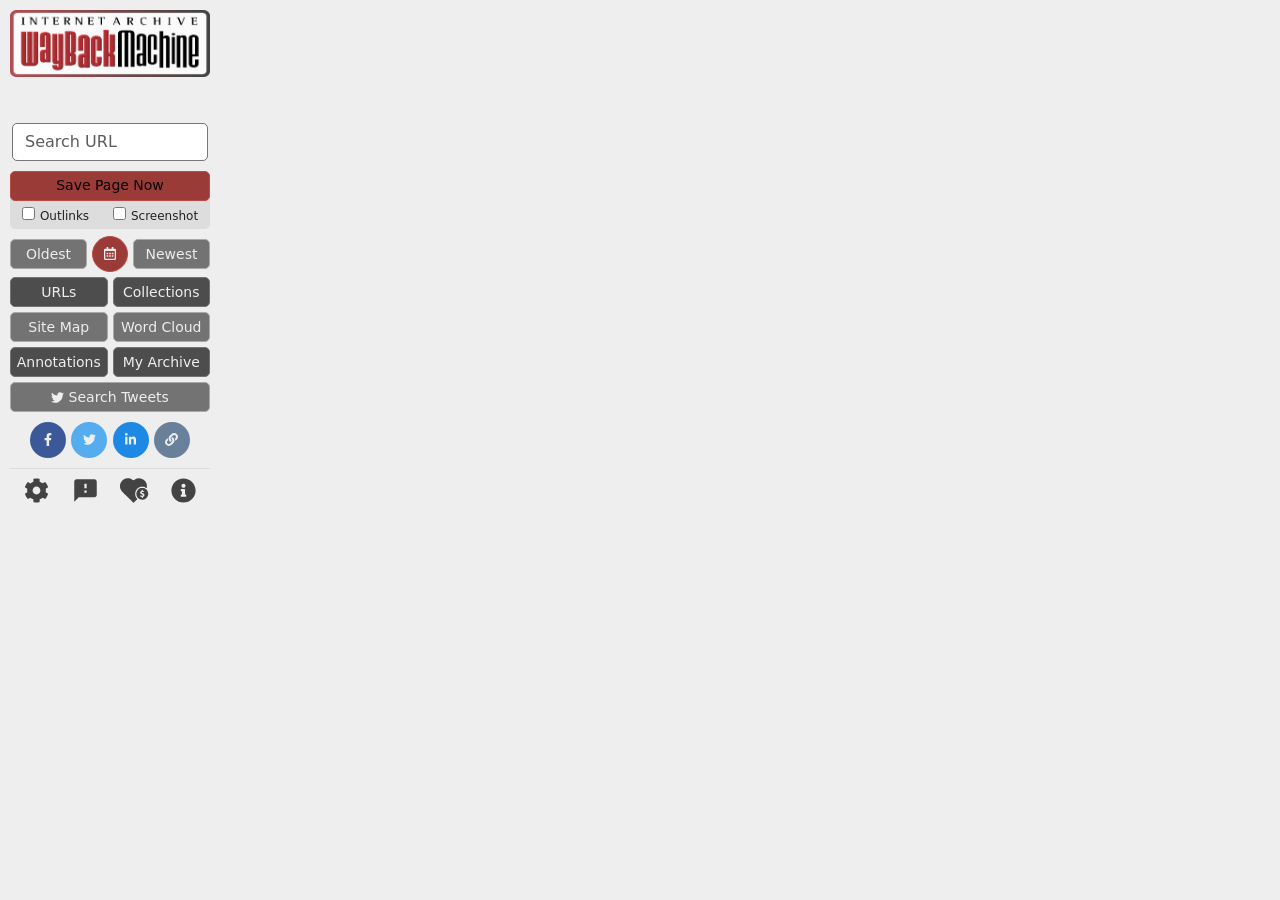
==== index.html @ 852d2fbc "Initial commit for FF extention" ====
<!doctype html>
<html>

<head>
  <meta content="text/html;charset=utf-8" http-equiv="Content-Type">
  <meta content="utf-8" http-equiv="encoding">
  <meta name="viewport" content="width=device-width, initial-scale=1.0">
  <title>Wayback Machine</title>
  <link rel="stylesheet" type="text/css" href="css/bootstrap.css">
  <link rel="stylesheet" type="text/css" href="css/common.css">
  <link rel="stylesheet" type="text/css" href="css/index.css">
  <link rel="stylesheet" type="text/css" href="css/settings.css">
</head>

<body>

  <!-- Main Popup Page -->
  <div class="unselectable page" id="popup-page">

    <a tabindex="-1" href="#"><img class="resize-fit-center logo-wayback-machine" src="images/wayback-bordered.png"
        alt="Wayback Machine"></a>
    <div class="text-center">

      <!-- Status Messages -->

      <div id="url-not-supported-msg"></div>
      <div id="wayback-count-msg">&nbsp;</div>
      <div id="spn-system-status-msg"></div>
      <div id="using-search-msg"></div>
      <div id="last-saved-msg">&nbsp;</div>

      <!-- Search -->

      <form id="search-container">
        <div class="bootstrap-typeahead clearfix open">
          <div class="bootstrap-typeahead-input" tabindex="-1">
            <input id="search-input" type="text" placeholder="Search URL" value="" autocomplete="off"
              class="form-control has-aux bootstrap-typeahead-input-main has-selection">
          </div>
          <div id="suggestion-box" class="dropdown-menu bootstrap-typeahead-menu dropdown-menu-left">
          </div>
        </div>
        <input type="submit" tabindex="-1" class="search-submit">
      </form>

      <!-- Wayback Machine -->

      <div id="view-archived-container">
        <div id="view-archived-msg">&nbsp;</div>
        <div class="btn-block">
          <button type="button" class="btn btn-sm btn-wide btn-red" id="view-archived-btn" title="">
            <img src="images/toolbar/toolbar-icon-Vc16.png" alt="V" class="toolbar-icon">
            View Archived Version
          </button>
        </div>
      </div>

      <div id="spn-container">
        <div class="spn-flip flip">
          <div id="spn-btn">
            <div class="flip-front">
              <div class="btn btn-sm btn-wide btn-red progress-container">
                <div class="progress" id="save-progress-bar">
                  <div class="progress-bar progress-bar-striped active" role="progressbar">
                  </div>
                </div>
                <button id="spn-front-label">Save Page Now</button>
              </div>
            </div>
            <div class="flip-back">
              <button tabindex="-1" type="button" class="btn btn-sm btn-wide btn-red" id="spn-back-label"></button>
            </div>
          </div>
        </div>
        <div class="chk-frame">
          <label tabindex="-1" class="chk-options auth-click1" for="chk-outlinks" id="chk-outlinks-label"
            title="Archive all Outlinked URLs">
            <span class="auth-icon"><input type="checkbox" class="saved-setting clear-on-logout" id="chk-outlinks"></span><span class="auth-dim" id="chk-outlinks-text">Outlinks</span>
          </label>
          <label tabindex="-1" class="chk-options auth-click1" for="chk-screenshot" id="chk-screenshot-label"
            title="Archive a Screenshot (image)">
            <span class="auth-icon"><input type="checkbox" class="saved-setting clear-on-logout" id="chk-screenshot"></span><span class="auth-dim" id="chk-screenshot-text">Screenshot</span>
          </label>
        </div>
      </div>

      <div class="btn-flex-block">
        <button type="button" class="btn btn-sm btn-equal btn-light-gray not-sup-dim blocked-dim" id="oldest-btn"
          title="Display the earliest archive of a URL">Oldest</button>
        <button tabindex="0" class="btn-social btn-sm btn-red not-sup-dim blocked-dim" id="overview-btn" title="Display a Calendar of archives">
          <img src="images/fa/calendar-alt-regular.svg" alt="Overview">
        </button>
        <button type="button" class="btn btn-sm btn-equal btn-light-gray not-sup-dim blocked-dim" id="newest-btn"
          title="Display the most recent archive of a URL">Newest</button>
      </div>

      <div class="btn-flex-block">
        <button type="button" class="btn btn-sm btn-equal btn-dark-gray not-sup-dim blocked-dim" id="urls-btn"
          title="Show list of URLs captured under the current website">URLs</button>
        <button type="button" class="btn btn-sm btn-equal btn-dark-gray not-sup-dim blocked-dim" id="collections-btn"
          title="Show archived URL by Collection">Collections</button>
        <!-- <button type="button" class="btn btn-sm btn-equal btn-dark-gray" id="bulk-save-btn">Bulk Save</button> -->
      </div>

      <div class="btn-flex-block">
        <button type="button" class="btn btn-sm btn-equal btn-light-gray not-sup-dim blocked-dim" id="site-map-btn"
          title="Display a Site Map for a site, based on archived URLs in the Wayback Machine">Site Map</button>
        <button type="button" class="btn btn-sm btn-equal btn-light-gray not-sup-dim blocked-dim" id="tag-cloud-btn"
          title="Display a Word Cloud based on a site">Word Cloud</button>
      </div>

      <!-- Contexts -->

      <!-- <div class="btn-flex-block">
        <button type="button" class="btn btn-sm btn-equal btn-light-gray" id="tweets-btn"><img src="images/fa/twitter-brands.svg" alt="Twitter" class="tweets-svg"> Tweets</button>
      </div> -->

      <div class="btn-flex-block">
        <button type="button" class="btn btn-sm btn-equal btn-dark-gray not-sup-dim" id="annotations-btn"
          title="Review Hypothesis sourced annotations about a site">Annotations</button>
        <button type="button" class="btn btn-sm btn-equal btn-dark-gray auth-click1" id="my-archive-btn"
          title="Go to my public Web Archive page">My Archive</button>
      </div>

      <div class="btn-flex-block">
        <button type="button" class="btn btn-sm btn-wide btn-light-gray not-sup-dim" id="tweets-btn"
          title="Display Tweets about a URL"><img src="images/fa/twitter-brands.svg" alt="Twitter" class="tweets-svg">
          Search Tweets</button>
      </div>

      <!-- Context Notice -->

      <div id="fact-check-container">
        <div class="btn-block">
          <button type="button" class="btn btn-sm btn-wide btn-yellow" id="fact-check-btn"
            title="Check contextual information">
            <img src="images/toolbar/toolbar-icon-Fc16.png" alt="F" class="toolbar-icon">
            Show Context
          </button>
        </div>
      </div>

      <!-- Related Archived Resources -->

      <div id="readbook-container">
        <div class="btn-block">
          <button type="button" class="btn btn-sm btn-wide btn-blue" id="readbook-btn"
            title="Read or borrow the book">
            <img src="images/toolbar/toolbar-icon-Rc16.png" alt="R" class="toolbar-icon">
            Read Book
          </button>
        </div>
      </div>
      <div id="tvnews-container">
        <div class="btn-block">
          <button type="button" class="btn btn-sm btn-wide btn-blue" id="tvnews-btn"
            title="See related news clips">
            <img src="images/toolbar/toolbar-icon-Rc16.png" alt="R" class="toolbar-icon">
            TV News Clips
          </button>
        </div>
      </div>
      <div id="wiki-container">
        <div class="btn-flex-block">
          <button type="button" class="btn btn-sm btn-equal btn-blue" id="wikibooks-btn" title="Read Cited Books">
            <img src="images/toolbar/toolbar-icon-Rc16.png" alt="R" class="toolbar-icon">
            Books
          </button>
          <button type="button" class="btn btn-sm btn-equal btn-blue" id="wikipapers-btn" title="Read Cited Papers">
            <img src="images/toolbar/toolbar-icon-Rc16.png" alt="R" class="toolbar-icon">
            Papers
          </button>
        </div>
      </div>

      <!-- Share -->

      <div class="link-copied-block">
        <div id="link-copied-msg"></div>
      </div>
      <div class="share-block">
        <button tabindex="0" id="facebook-share-btn" class="btn-social btn-sm btn-facebook not-sup-dim blocked-dim"
          title="Share an archive with Facebook">
          <img src="images/fa/facebook-f-brands.svg" alt="Facebook">
        </button>
        <button tabindex="0" id="twitter-share-btn" class="btn-social btn-sm btn-twitter not-sup-dim blocked-dim"
          title="Share an archive with Twitter">
          <img src="images/fa/twitter-brands.svg" alt="Twitter">
        </button>
        <button tabindex="0" id="linkedin-share-btn" class="btn-social btn-sm btn-linkedin not-sup-dim blocked-dim"
          title="Share an archive with LinkedIn">
          <img src="images/fa/linkedin-in-brands.svg" alt="LinkedIn">
        </button>
        <button tabindex="0" id="copy-link-btn" class="btn-social btn-sm btn-copy not-sup-dim blocked-dim"
          title="Copy an Archive URL to the Clipboard">
          <img src="images/fa/link-solid.svg" alt="Copy Link">
        </button>
      </div>

      <!-- Tab bar -->

      <hr>
      <div class="tab-bar">
        <button tabindex="0" class="tab-item" id="settings-tab-btn">
          <img src="images/fa/cog-solid.svg" class="tab-icon settings-icon-svg" title="Settings" alt="Settings">
        </button>
        <button tabindex="0" class="tab-item" id="feedback-tab-btn">
          <img src="images/tabbar/feedback-icon.svg" class="tab-icon feedback-icon-svg" title="Write a Review"
            alt="Feedback">
        </button>
        <button tabindex="0" class="tab-item" id="donate-tab-btn">
          <img src="images/tabbar/donate-icon.svg" class="tab-icon donate-icon-svg"
            title="Donate to the Internet Archive" alt="Donate">
        </button>
        <button tabindex="0" class="tab-item" id="about-tab-btn">
          <img src="images/fa/info-circle-solid.svg" class="tab-icon about-icon-svg"
            title="About this Extension" alt="About">
        </button>
        <button tabindex="0" class="tab-item" id="login-tab-btn">
          <img src="images/fa/sign-in-alt-solid.svg" class="tab-icon login-icon-svg" title="Log In to Archive.org"
            alt="Log in">
        </button>
        <button tabindex="0" class="tab-item" id="logout-tab-btn">
          <img src="images/fa/sign-out-alt-solid.svg" class="tab-icon logout-icon-svg" title="Log Out of Archive.org"
            alt="Log out">
        </button>
      </div>

    </div>
  </div>

  <!-- Settings Page -->

  <div class="unselectable page" id="setting-page">

    <div class="segmented-container">
      <ul class="nav setting-nav">
        <li><button class="btn btn-sm btn-wide btn-unselected" id="panel1-btn">General</button></li>
        <li><button class="btn btn-sm btn-wide btn-unselected" id="panel2-btn">Context</button></li>
      </ul>
    </div>

    <div id="first-panel" style="margin-bottom: 10px">
      <label class="setting-switch" for="auto-archive-setting">
        <input type="checkbox" class="saved-setting private-setting" id="auto-archive-setting">
        <div class="setting-text-box">
          <span class="toggle">Auto Save Page</span>
          <div style="margin-top: 0.5em">
            <span>if not archived:</span><br>
            <select id="auto-archive-age" class="btn-mini">
              <option value="99999" selected>previously</option>
              <option value="365">within past year</option>
              <option value="90">within 90 days</option>
              <option value="30">within 30 days</option>
              <option value="7">within 7 days</option>
              <option value="1">within 24 hours</option>
            </select>
          </div>
          <div>
            <button class="btn btn-mini" id="exclude-urls-btn">Exclude URLs...</button>
          </div>
        </div>
      </label>
      <label class="setting-switch" for="auto-bookmark-setting" id="auto-bookmark-label">
        <input type="checkbox" class="saved-setting" id="auto-bookmark-setting">
        <div class="setting-text-box">
          <span class="toggle">Auto Save Bookmarks</span>
        </div>
      </label>
      <label class="setting-switch auth-click2" for="email-results-setting">
        <span class="auth-icon"><input type="checkbox" class="saved-setting clear-on-logout" id="email-results-setting"></span>
        <div class="setting-text-box">
          <span class="toggle auth-dim">Email Results</span>
        </div>
      </label>
      <label class="setting-switch auth-click2" for="my-archive-setting">
        <span class="auth-icon"><input type="checkbox" class="saved-setting clear-on-logout" id="my-archive-setting"></span>
        <div class="setting-text-box">
          <span class="toggle auth-dim">Save To My Web Archive</span>
        </div>
      </label>
      <label class="setting-switch" for="resource-list-setting">
        <input type="checkbox" class="saved-setting" id="resource-list-setting">
        <div class="setting-text-box">
          <span class="toggle">Show Resources During Save</span>
        </div>
      </label>
      <label class="setting-switch" for="notify-setting" id="notify-label">
        <input type="checkbox" class="saved-setting" id="notify-setting">
        <div class="setting-text-box">
          <span class="toggle">Disable Notifications</span>
        </div>
      </label>
      <div class="setting-switch" id="view-setting">
        <div id="view-setting-text">Show Features In</div>
        <input class="saved-setting" type="radio" name="view-setting-input" id="view-setting-tab" value="tab">
        <label class="toggle" for="view-setting-tab">New Tab</label>&nbsp;
        <input class="saved-setting" type="radio" name="view-setting-input" id="view-setting-replace" value="replace">
        <label class="toggle" for="view-setting-replace">Same Tab</label><br>
        <input class="saved-setting" type="radio" name="view-setting-input" id="view-setting-window" value="window">
        <label class="toggle" for="view-setting-window">New Window</label><br>
      </div>
    </div>

    <div id="second-panel">
      <label class="setting-switch" for="private-mode-setting">
        <input type="checkbox" class="saved-setting" id="private-mode-setting">
        <div class="setting-text-box">
          <span class="toggle">Private Mode</span>
        </div>
      </label>

      <label class="setting-switch" for="wm-count-setting">
        <input type="checkbox" class="saved-setting private-setting" id="wm-count-setting">
        <div class="setting-text-box">
          <span class="toggle">Wayback Machine Count</span>
        </div>
      </label>

      <label class="setting-switch" for="not-found-setting">
        <input type="checkbox" class="saved-setting private-setting" id="not-found-setting">
        <div class="setting-text-box">
          <span class="toggle">404 Not Found, etc...</span>
          <img src="images/toolbar/toolbar-icon-Vc16.png" alt="V" class="toolbar-icon">
          <div class="embed-popup-group">
            <input type="checkbox" class="saved-setting" id="embed-popup-setting">
            <label for="embed-popup-setting" id="embed-popup-label">pop-up in page</label>
          </div>
        </div>
      </label>

      <label class="setting-switch" for="fact-check-setting">
        <input type="checkbox" class="saved-setting private-setting" id="fact-check-setting">
        <div class="setting-text-box">
          <span class="toggle">Alert if Context is Available</span>
          <img src="images/toolbar/toolbar-icon-Fc16.png" alt="F" class="toolbar-icon">
        </div>
      </label>

      <label class="setting-switch" for="wiki-setting">
        <input type="checkbox" class="saved-setting private-setting" id="wiki-setting">
        <div class="setting-text-box">
          <span class="toggle">Wikipedia Resources</span>
          <img src="images/toolbar/toolbar-icon-Rc16.png" alt="R" class="toolbar-icon">
        </div>
      </label>
      <label class="setting-switch" for="amazon-setting">
        <input type="checkbox" class="saved-setting private-setting" id="amazon-setting">
        <div class="setting-text-box">
          <span class="toggle">Amazon Books</span>
          <img src="images/toolbar/toolbar-icon-Rc16.png" alt="R" class="toolbar-icon">
        </div>
      </label>
      <label class="setting-switch" for="tvnews-setting">
        <input type="checkbox" class="saved-setting private-setting" id="tvnews-setting">
        <div class="setting-text-box">
          <span class="toggle">TV News Clips</span>
          <img src="images/toolbar/toolbar-icon-Rc16.png" alt="R" class="toolbar-icon">
        </div>
      </label>

    </div>

    <div class="btn-block text-center">
      <button class="btn btn-sm btn-auto btn-dark-gray back-btn">Back</button>
    </div>

  </div>

  <!-- Login Page -->

  <div class="unselectable page" id="login-page">

    <a tabindex="-1" href="#"><img class="resize-fit-center logo-wayback-machine" src="images/wayback-bordered.png"
        alt="Wayback Machine"></a>

    <div class="text-center">
      <img src="images/app-icon/app-icon128.png" alt="Internet Archive" class="ia-logo">
      <p id="login-label"></p>
      <span id="login-message"></span>
      <form class="login-form">
        <div class="bootstrap-typeahead-input" tabindex="-1">
          <input id="email-input" type="email" placeholder="Email Address" value="" autocomplete="off"
            class="form-control has-aux bootstrap-typeahead-input-main has-selection login-input">
        </div>
        <div class="bootstrap-typeahead-input" tabindex="-1">
          <input id="password-input" type="password" placeholder="Password" value="" autocomplete="off"
            class="form-control has-aux bootstrap-typeahead-input-main has-selection login-input">
        </div>
        <input tabindex="0" type="submit" value="Log In" class="btn btn-sm btn-wide btn-red" id="login-btn">
        <input tabindex="0" type="button" value="Sign Up" class="btn btn-sm btn-wide btn-dark-gray" id="signup-btn">
        <input tabindex="0" type="button" value="Forgot Password?" class="btn btn-sm btn-wide btn-dark-gray"
          id="forgot-pw-btn">
      </form>
    </div>

    <div class="btn-block text-center">
      <button class="btn btn-sm btn-auto btn-dark-gray back-btn">Back</button>
    </div>

  </div>

  <script src="libs/jquery.js"></script>
  <script src="libs/bootstrap.js"></script>
  <script src="scripts/utils.js"></script>
  <script src="scripts/popup.js"></script>
  <script src="scripts/settings.js"></script>
  <script src="scripts/login.js"></script>
</body>

</html>
---- css/common.css ----
/*Common css attributes for all files*/

html {
    /* for Safari 14 */
    color-scheme: light dark;
}

@font-face {
    font-family: "Bebas Neue";
    src: url("../fonts/BebasNeue.otf");
}

@font-face {
    font-family: "Gill Sans Light";
    src: url("../fonts/GillSans-Light.ttf");
}

p {
    font-size: 18px;
}

label {
    font-weight: 400;
}

hr {
    margin: 5px 0;
    border: none;
    border-top: 1px solid #aaa;
    height: 1px;
}

h1, h2, h3 {
    margin-top: 0.5em;
    margin-bottom: 0.5em;
}

h2 {
    font-family: "Oswald", sans-serif;
    font-size: 34px;
    font-weight: bold;
}
h3 {
    font-family: "Bebas Neue";
    font-size: 30px;
}
h4 {
    font-family: "Oswald", sans-serif;
    font-size: 22px;
    font-weight: bold;
}

.body-container {
    padding: 1em;
}

.ia-logo {
    height: 64px;
}

.unselectable, .unselectable > * {
    -webkit-touch-callout: none;
    -webkit-user-select: none;
    -khtml-user-select: none;
    -moz-user-select: none;
    -ms-user-select: none;
    user-select: none;
}

/* buttons */

button {
    display: block;
}

.btn {
    font-weight: 400;
    border-radius: 5px;
    padding-left: 0;
    padding-right: 0;
}
.btn:active,
.btn:focus-visible {
    outline: none !important;
}

/* Disabled button styling using standard HTML disabled attribute and :disabled CSS selector */
.btn:disabled,
input:disabled,
button:disabled {
    opacity: 0.66 !important;
    cursor: not-allowed !important;
    pointer-events: auto !important; /* Override Bootstrap's pointer-events: none to allow cursor display */
}

/* Prevent color changes on disabled buttons when hovered/focused/active */
.btn:disabled:hover,
.btn:disabled:focus,
.btn:disabled:active,
.btn:disabled:focus-visible {
    opacity: 0.66 !important;
    box-shadow: none !important;
}

/* Preserve original button colors for disabled state - override Bootstrap 5's
   .btn:disabled which uses undefined CSS vars that resolve to transparent */
.btn-red:disabled,
.btn-red:disabled:hover,
.btn-red:disabled:active,
.btn-red:disabled:focus { background-color: #9A3B38 !important; border-color: #BF4946 !important; color: #eee !important; }
.btn-light-gray:disabled,
.btn-light-gray:disabled:hover,
.btn-light-gray:disabled:active,
.btn-light-gray:disabled:focus { background-color: #737373 !important; border-color: #A9A9A9 !important; color: #eee !important; }
.btn-dark-gray:disabled,
.btn-dark-gray:disabled:hover,
.btn-dark-gray:disabled:active,
.btn-dark-gray:disabled:focus { background-color: #4D4D4D !important; border-color: #737373 !important; color: #eee !important; }
.btn-yellow:disabled,
.btn-yellow:disabled:hover,
.btn-yellow:disabled:active,
.btn-yellow:disabled:focus { background-color: #AA8800 !important; border-color: #EECC00 !important; color: #eee !important; }
.btn-blue:disabled,
.btn-blue:disabled:hover,
.btn-blue:disabled:active,
.btn-blue:disabled:focus { background-color: #405971 !important; border-color: #668db3 !important; color: #eee !important; }

/* button sizes */

.btn-mini {
    padding: 2px 5px;
    font-size: 11px;
    font-weight: 500;
    line-height: 1.2;
    border-radius: 4px;
    border-style: none;
    background-color: #ddd;
}
.btn-mini:hover, .btn-mini:focus {
    background-color: #eee;
    color: #444;
}

button.btn-mini {
    padding: 2px 10px;
}

.btn-wide {
    width: 100%;
    height: 30px;
}

.btn-auto {
    min-width: 60px;
    padding-left: 10px;
    padding-right: 10px;
}

.btn-equal {
    height: 30px;
    flex-grow: 1;
    flex-basis: 0;
}

.btn-flex {
    height: 30px;
    flex-grow: 1;
}

.btn-flex-block {
    display: flex;
    flex-direction: row;
    align-items: center;
    margin-top: 5px;
}

/* add gap for Safari support */

.btn-flex-block > * {
    margin-right: 5px !important;
}
.btn-flex-block > *:last-child {
    margin-right: 0px !important;
}

.btn-block {
    margin-top: 5px;
}

/* button colors */

.btn-red,
button.selected {
    background-color: #9A3B38 !important;
    border: 1px solid #BF4946 !important;
    color: #eee !important;
}
.btn-red:hover,
.btn-red:focus-visible,
button.selected:hover,
button.selected:focus-visible {
    background-color: #AA4B48 !important;
    color: #eee !important;
}

.btn-orange {
    background-color: #9A4316 !important;
    border: 1px solid #CC6029 !important;
    color: #eee !important;
}
.btn-orange:hover,
.btn-orange:focus-visible {
    background-color: #AE460F !important;
    color: #eee !important;
}

.btn-yellow {
    background-color: #AA8800 !important;
    border: 1px solid #EECC00 !important;
    color: #eee !important;
}
.btn-yellow:hover,
.btn-yellow:focus-visible {
    background-color: #BB9900 !important;
    color: #eee !important;
}

.btn-blue {
    background-color: #405971 !important;
    border: 1px solid #668db3 !important;
    color: #eee !important;
}
.btn-blue:hover,
.btn-blue:focus-visible {
    background-color: #51708E !important;
}

.btn-purple {
    background-color: #694071 !important;
    border: 1px solid #A766B3 !important;
    color: #eee !important;
}
.btn-purple:hover,
.btn-purple:focus-visible {
    background-color: #85518E !important;
}

.btn-light-gray {
    background-color: #737373;
    color: #eee !important;
    border: 1px solid #A9A9A9;
}
.btn-light-gray:hover,
.btn-light-gray:focus-visible {
    background-color: #838383;
}

.btn-dark-gray {
    background-color: #4D4D4D;
    color: #eee !important;
    border: 1px solid #737373;
}
.btn-dark-gray:hover,
.btn-dark-gray:focus-visible {
    background-color: #5D5D5D;
}

.btn-unselected {
    background-color: transparent;
    color: #333 !important;
    border: 1px solid transparent;
}
.btn-unselected:hover,
.btn-unselected:focus-visible {
    background-color: #88888822 !important;
    color: #000 !important;
}

/* segmented control */

.segmented-container {
    border-radius: 5px;
    background-color: #ddd;
}

.segmented-container .btn {
    border-radius: 0;
}
.segmented-container li:first-child .btn {
    border-radius: 5px 0 0 5px !important;
}
.segmented-container li:last-child .btn {
    border-radius: 0 5px 5px 0 !important;
}

/* saving progress button */

.progress-container {
    padding: 0px;
}

.progress {
    height: 100%;
    margin: 0;
    overflow: hidden;
    border-radius: 5px;
    background-color: transparent; /* Override Bootstrap 5's light gray bg so .btn-red parent shows through */
}

.progress-bar {
    background-color: #9A3B38;
    height: 100%;
}

.progress-bar-striped {
    background-size: 40px 40px; /* Override Bootstrap 5's 1rem stripes to match original larger stripes */
}

.progress-bar.active {
    -webkit-animation: progress-bar-stripes 0.5s linear infinite;
    -o-animation: progress-bar-stripes 0.5s linear infinite;
    animation: progress-bar-stripes 0.5s linear infinite;
}

@keyframes progress-bar-stripes {
    from { background-position: 40px 0; }
    to { background-position: 0 0; }
}

/* Dark Mode */

@media (prefers-color-scheme: dark) {

    hr {
        border-top: 1px solid #555;
    }

    h1 {
        color: #ddd;
    }

    h2, h3, h4 {
        color: #bbb;
    }

    /* buttons */

    .btn {
        font-weight: 500;
    }

    .btn-mini {
        background-color: #3c3c3c;
    }
    .btn-mini:hover, .btn-mini:focus {
        background-color: #555;
        color: #fff;
    }

    .btn-yellow {
        background-color: #886600 !important;
        border: 1px solid #CCAA00 !important;
    }
    .btn-yellow:hover {
        background-color: #997700 !important;
    }

    .btn-unselected {
        color: #aaa !important;
        border: 1px solid transparent;
    }
    .btn-unselected:hover,
    .btn-unselected:focus-visible {
        color: #eee !important;
    }

    .segmented-container {
        background-color: #3C3C3C;
    }

}

/* Misc */

.loader {
    border: 16px solid #bbb; /* Light grey */
    border-top: 16px solid #3498db; /* Blue */
    border-radius: 50%;
    margin-left: auto;
    margin-right: auto;
    width: 120px;
    height: 120px;
    animation: spin 1s linear infinite;
}

@keyframes spin {
    0% { transform: rotate(0deg); }
    100% { transform: rotate(360deg); }
}

@media screen and (min-width: 700px) {
    .test {
        text-align: center;
    }
}
---- css/index.css ----
/* default light mode */

body {
    width: 220px;
    background-color: #eee;
    color: #222;
}

.page {
    margin: 10px;
}

.tab-bar {
    padding-top: 2px;
    display: flex;
    justify-content: space-evenly;
    align-items: center;
}

.tab-item {
    background-color: transparent;
    border: none;
    display: flex;
    justify-content: center;
    align-items: center;
    width: 22%;
    cursor: pointer;
    outline: none;
}

.tab-item:hover,
.tab-item:focus-visible {
    opacity: 0.7;
}

.tab-icon {
    color: #444;
    /* Calculate filter colors using this tool: https://codepen.io/sosuke/pen/Pjoqqp */
    filter: invert(20%) sepia(5%) saturate(21%) hue-rotate(355deg) brightness(108%) contrast(84%);
}

.auth-icon-active {
    background: url("../images/fa/sign-in-alt-solid.svg") no-repeat;
    filter: invert(40%) sepia(5%) saturate(21%) hue-rotate(355deg) brightness(200%) contrast(50%);
}

.auth-icon-active input {
    visibility: hidden;
    float: none !important;
}

.settings-icon-svg,
.about-icon-svg,
.logout-icon-svg,
.login-icon-svg {
    width: 25px;
    height: 25px;
}

.feedback-icon-svg {
    width: 27px;
    height: 27px;
}

.donate-icon-svg {
    width: 30px;
    height: 25px;
}

.toolbar-icon {
    width: 8px;
    height: 8px;
    vertical-align: unset;
    margin: 0 2px;
}

#search-input,
.login-input {
    background-color: #fff;
    border-color: #777;
    color: #222;
}

#wayback-count-msg,
#url-not-supported-msg,
#using-search-msg,
#last-saved-msg {
    font-size: 9pt;
    color: #222;
}

#view-archived-container {
    margin-top: 5px;
}

#view-archived-msg {
    padding: 4px 0 2px 0;
    margin: 5px 2px 10px 2px;
    border-radius: 5px;
    font-size: 9pt;

    /* light mode */
    color: #800;
    background-color: #edd;
    border: #666 solid 1px;
}


.link-copied-block {
    position: relative;
    text-align: center;
}

#link-copied-msg {
    display: none;
    color: #eee;
    background-color: #222222dd;
    font-size: 9pt;
    padding: 5px 10px;
    position: absolute;
    border-radius: 5px;
    top: 14px;
    left: 0;
    right: 0;
    z-index: 10;
}

/* general */

.resize-fit-center {
    margin: 0 0 0 0;
    max-width: 100%;
    vertical-align: middle;
}

.logo-wayback-machine {
    position: relative;
    margin-bottom: 5px;
}

.logo-wayback-machine:hover {
    opacity: 0.8;
}

.ia-logo {
    width: 64px;
    height: 64px;
}

#using-search-msg,
#save-progress-bar {
    display: none;
}

/* search and login boxes */

#search-input,
.login-input {
    display: block;
    position: relative;
    border-radius: 5px;
    z-index: 1;
}

/* suggestions box */

#suggestion-box {
    display: none;
    max-height: 350px;
    width: 100%;
    border-radius: 5px;
    word-break: break-all;
}

#suggestion-box div {
    padding: 3px 10px;
}

#suggestion-box div:hover,
.focused {
    background-color: #eee;
    border-radius: 3px;
}

.dropdown-menu {
    padding: 1px;
}

#search-container {
    margin: 5px 2px 10px 2px;
}

#search-container div.bootstrap-typeahead {
    position: relative;
}

.search-submit {
    position: absolute;
    left: -9999px;
    width: 1px;
    height: 1px;
}

/* checkboxes */

.chk-options {
    padding: 0 5px;
    margin-bottom: 1px;
    flex-grow: 1;
    cursor: pointer;
}

.chk-options:hover {
    background-color: rgba(127, 127, 127, 0.2);
    border-radius: 5px;
}

.chk-options * {
    font-size: 12px;
    font-weight: 400;
    margin: 0;
}

.chk-options input {
    margin: 5px 5px 0 0;
}

.chk-frame {
    display: flex;
    gap: 2px;
    position: relative;
    width: 100%;
    border-radius: 5px;
    top: -17px;
    padding-top: 18px;
    margin-bottom: -15px;
    border: 1px solid #ddd;
    border-top: none;
    background-color: #ddd;
}

.spn-flip {
    /* to cover over the chk-frame */
    z-index: 5;
}


#readbook-container,
#tvnews-container,
#wiki-container,
#view-archived-container,
#fact-check-container {
    display: none;
}

.progress-container {
    position: relative;
}

.progress,
#spn-front-label {
    top: 0;
    left: 0;
    position: absolute;
    width: 100%;
    height: 100%;
}

.progress-bar {
    width: 100%;
}

#spn-front-label {
    background-color: transparent;
    border: none;
    outline: none;
    text-align: center;
}

#spn-front-label:focus-visible {
    background-color: #a95a57;
}

/* social buttons */

.btn-social {
    border-radius: 50%;
    color: #ffffff;
    display: inline-block;
    position: relative;
    width: 54px;
    height: 54px;
    line-height: 54px;
    text-align: center;
    text-decoration: none;
    border: none;
    transition: background-color .3s;
    -webkit-transition: background-color .3s;
    cursor: pointer;
}

.btn-social .fa,
.btn-social i,
.btn-social img {
    -ms-transform: scale(1);
    -o-transform: scale(1);
    transform: scale(1);
    transition: all .25s;
    backface-visibility: hidden;
    -webkit-backface-visibility: hidden;
    -webkit-transform: scale(1);
    -webkit-transition: all .25s;
}

.tweets-svg {
    height: 13px;
}

.btn-social img {
    vertical-align: middle;
}

.btn-social:hover,
.btn-social:focus {
    color: #fff;
    outline: none;
    text-decoration: none;
}

.btn-social:hover .fa,
.btn-social:focus .fa,
.btn-social:hover i,
.btn-social:focus i,
.btn-social:hover img,
.btn-social:focus img {
    -ms-transform: scale(1.3);
    -o-transform: scale(1.3);
    transform: scale(1.3);
    -webkit-transform: scale(1.3);
}

.btn-social.btn-sm {
    font-size: 13px;
    height: 36px;
    line-height: 25px;
    margin: 0;
    width: 36px;
}

.btn-social.btn-sm img {
    height: 13px;
    margin-bottom: 2px;
}

.btn-social.btn-lg {
    font-size: 22px;
    height: 72px;
    line-height: 4px;
    margin: 10px 6px;
    width: 72px;
}

.btn-social.btn-lg img {
    height: 24px;
    margin-bottom: 4px;
}

.btn-facebook {
    background-color: #3b5998;
}
.btn-facebook:hover,
.btn-facebook:focus-visible {
    background-color: #4c70ba;
}

.btn-twitter {
    background-color: #55acee;
}
.btn-twitter:hover,
.btn-twitter:focus-visible {
    background-color: #83c3f3;
}

.btn-linkedin {
    background-color: #1E88E5;
}
.btn-linkedin:hover,
.btn-linkedin:focus-visible {
    background-color: #4a8aff;
}

.btn-copy {
    background-color: #688099;
}
.btn-copy:hover,
.btn-copy:focus-visible {
    background-color: #809ebd;
}

.share-block {
    display: block;
    margin-top: 10px;
    margin-bottom: 10px;
}

/* other */

#feedback-tab-btn {
    font-size: 190%;
}

#login-tab-btn {
    display: none;
    margin-top: -2px;
}

#logout-tab-btn {
    display: none;
    margin-top: -2px;
}

#login-label {
    font-size: 14px;
}

#login-message {
    display: none;
    color: #d4312c;
    font-size: 14px;
}

.login-success {
    color: green !important;
}

.login-form {
    margin: 5px 2px 10px 2px;
}

.login-form * {
    margin-top: 8px;
}

/* flipping effect */

.flip {
    position: relative;
    perspective: 1000px;
    height: 30px;
}

.flip-margin {
    margin-bottom: 10px;
}

.flip-inside {
    position: relative;
    transition: transform 0.6s;
    transform-style: preserve-3d;
    transform-origin: left 15px;
    width: 100%;
    height: 100%;
}

.flip:hover .flip-inside {
    transform: rotateX(180deg);
}

.flip-front,
.flip-back {
    position: absolute;
    backface-visibility: hidden;
    -webkit-backface-visibility: hidden;
    width: 100%;
}

.flip-front {
    transform: rotateX(0deg);
    z-index: 2;
}

.flip-back {
    transform: rotateX(180deg);
}


/* dark mode */

@media (prefers-color-scheme: dark) {

    body {
        background-color: #2C2C2C;
        color: #eee;
    }

    .chk-options:hover {
        background-color: #503838;
    }

    .chk-frame {
        border: 1px solid #744;
        border-top: none;
        background-color: #3c2c2c;
    }

    .tab-icon {
        color: #bbb;
        /* check above on how to calculate this */
        filter: invert(92%) sepia(0%) saturate(751%) hue-rotate(174deg) brightness(83%) contrast(89%);
    }

    .auth-icon-active {
        color: #bbb;
        filter: invert(92%) sepia(0%) saturate(751%) hue-rotate(174deg) brightness(60%) contrast(50%);
    }

    #search-input,
    .login-input {
        background-color: #222;
        border-color: #666;
        color: #ddd;
    }

    #wayback-count-msg,
    #url-not-supported-msg,
    #using-search-msg,
    #last-saved-msg {
        color: #eee;
    }

    #view-archived-msg {
        color: #e66;
        background-color: #222;
        border: #666 solid 1px;
    }

    #suggestion-box {
        background-color: #2C2C2C;
        color: #eee;
        border: 1px solid #666;
    }

    #suggestion-box div:hover,
    .focused {
        background-color: #666;
    }

}
---- css/settings.css ----
/* default light mode */

#setting-page {
    overflow: hidden;
}

#setting-page label {
    font-weight: 500;
    font-size: 12px;
}

#view-setting-text {
    font-size: 12px;
    font-weight: 500;
}

.setting-text-box {
    display: inline-block;
    width: calc(100% - 50px);
}

.setting-text-box div {
    margin-top: 0.5em;
}

.setting-switch {
    width: 100%;
    min-height: 36px;
    border-radius: 5px;
    border: 1px solid #888;
    margin: 5px auto 5px auto;
    padding: 8px 5px 8px 5px;
    text-align: left;
    cursor: pointer;
}
.setting-switch:hover {
    background-color: #ccc;
    outline: none;
}

.btn-docs {
    background-color: #888;
    color: #fff;
}

/* navgation bar */

ul.setting-nav {
    list-style-type: none;
    margin: 0 0 5px 0;
    overflow: hidden;
}

ul.setting-nav li {
    float: left;
    width: 50%;
}

/* options */

#view-setting {
    text-align: center !important;
}

#view-setting label {
    margin: 0;
}

.setting-switch * {
    cursor: pointer;
}

.setting-switch input[type=checkbox] {
    margin: 3px 7px 0 3px;
    float: left;
}

.radiobtn {
    margin-right: 8px;
}

label[for=tagcloud] {
    margin-bottom: 5px;
}

#back-btn {
    margin-top: 10px;
}

.embed-popup-group {
    line-height: 1em;
}

.embed-popup-group input {
    margin: 0 7px 0 0 !important;
}

.embed-popup-group label {
    margin: 0;
    font-size: 10px !important;
}


/* tooltips */

.btn-docs {
    float: right;
    width: 16px;
    height: 16px;
    border: 1px solid #888;
    border-radius: 50%;
    font-size: 10px;
    padding: 0;
}

.tooltip-inner p {
    margin: 5px;
    font-size: 12px;
}

.setting-tip {
    width: 100px;
}

/* dark mode */

@media (prefers-color-scheme: dark) {

    #setting-page label {
        font-weight: 500;
    }

    #view-setting-text {
        font-weight: 500;
    }

    .setting-switch {
        border: 1px solid #666;
    }
    .setting-switch:hover {
        background-color: #444;
    }

    .btn-docs {
        background-color: #888;
        color: #000;
    }

}
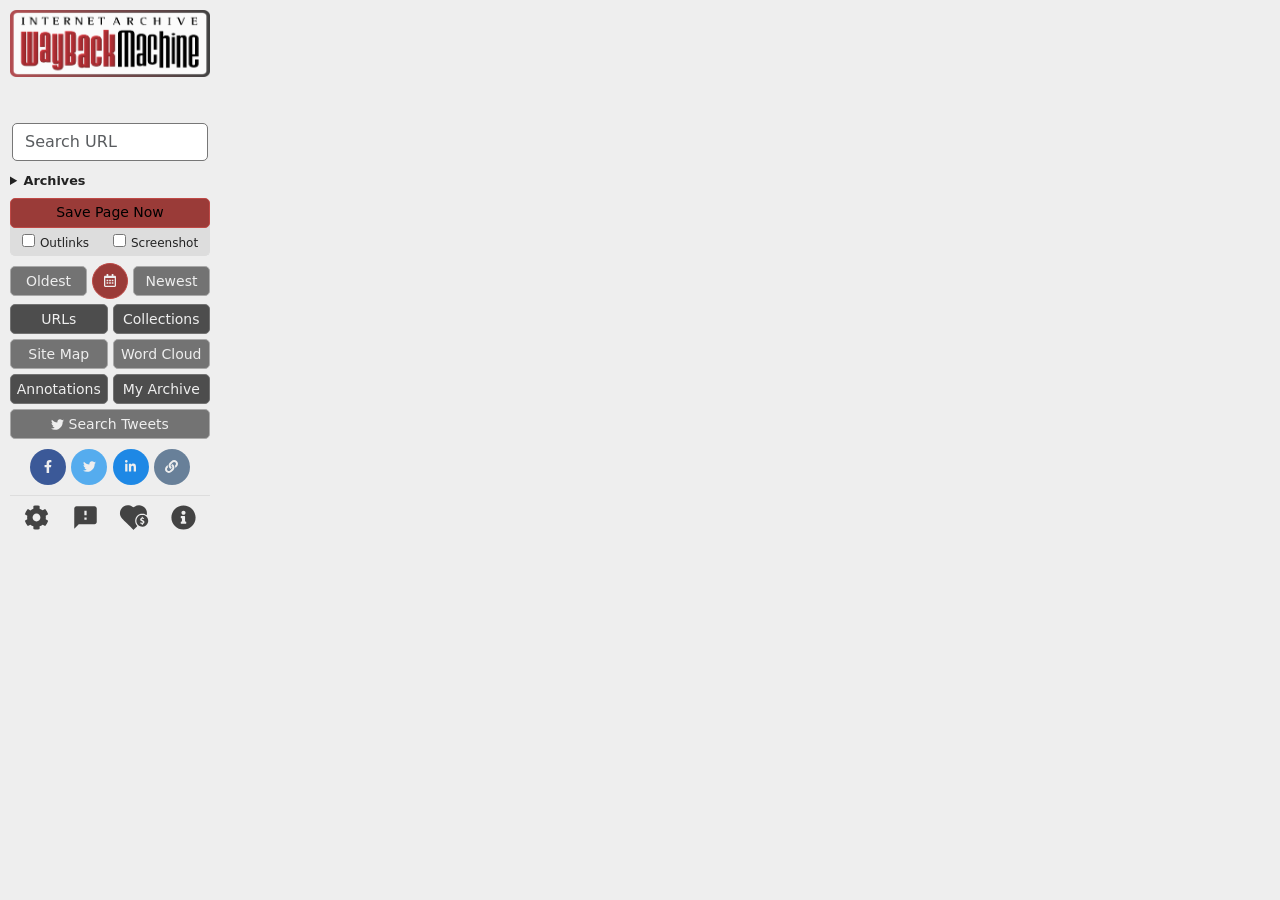
==== commit ca435516: "Guard automatic requests and expose recent Wayback captures Screen URLs and exclusions, serialize ta" ====
--- a/index.html
+++ b/index.html
@@ -25,7 +25,7 @@
 
       <div id="url-not-supported-msg"></div>
       <div id="wayback-count-msg">&nbsp;</div>
-      <div id="spn-system-status-msg"></div>
+      <div id="spn-system-status-msg" role="status"></div>
       <div id="using-search-msg"></div>
       <div id="last-saved-msg">&nbsp;</div>
 
@@ -54,6 +54,18 @@
           </button>
         </div>
       </div>
+
+      <details id="archives-panel">
+        <summary>Archives</summary>
+        <label for="archive-capture-limit">Recent captures</label>
+        <select id="archive-capture-limit">
+          <option>5</option>
+          <option>10</option>
+          <option>20</option>
+        </select>
+        <p id="archive-capture-status" role="status"></p>
+        <ul id="archive-capture-list" aria-label="Recent Wayback captures"></ul>
+      </details>
 
       <div id="spn-container">
         <div class="spn-flip flip">
@@ -404,6 +416,7 @@
   <script src="libs/bootstrap.js"></script>
   <script src="scripts/utils.js"></script>
   <script src="scripts/popup.js"></script>
+  <script src="scripts/archives-panel.js"></script>
   <script src="scripts/settings.js"></script>
   <script src="scripts/login.js"></script>
 </body>
--- a/css/index.css
+++ b/css/index.css
@@ -84,6 +84,7 @@
 #wayback-count-msg,
 #url-not-supported-msg,
 #using-search-msg,
+#spn-system-status-msg,
 #last-saved-msg {
     font-size: 9pt;
     color: #222;
@@ -524,6 +525,7 @@
     #wayback-count-msg,
     #url-not-supported-msg,
     #using-search-msg,
+    #spn-system-status-msg,
     #last-saved-msg {
         color: #eee;
     }
@@ -546,3 +548,51 @@
     }
 
 }
+
+#archives-panel {
+    margin: 0.5rem 0;
+    text-align: left;
+    font-size: 0.8rem;
+}
+
+#archives-panel summary {
+    cursor: pointer;
+    font-weight: bold;
+}
+
+#archive-capture-status {
+    margin: 0.25rem 0;
+}
+
+#archive-capture-list {
+    list-style: none;
+    padding: 0;
+    margin: 0;
+    max-height: 12rem;
+    overflow: auto;
+}
+
+#archive-capture-list li {
+    display: flex;
+    justify-content: space-between;
+    align-items: baseline;
+    gap: 0.25rem;
+    margin: 0.25rem 0;
+}
+
+#archives-panel a {
+    color: inherit;
+}
+
+#archives-panel :focus-visible,
+.tab-item:focus-visible {
+    outline: 2px solid currentColor;
+    outline-offset: 2px;
+}
+
+@media (prefers-reduced-motion: reduce) {
+    .spn-flip *, .progress-bar, .tooltip {
+        animation: none !important;
+        transition: none !important;
+    }
+}
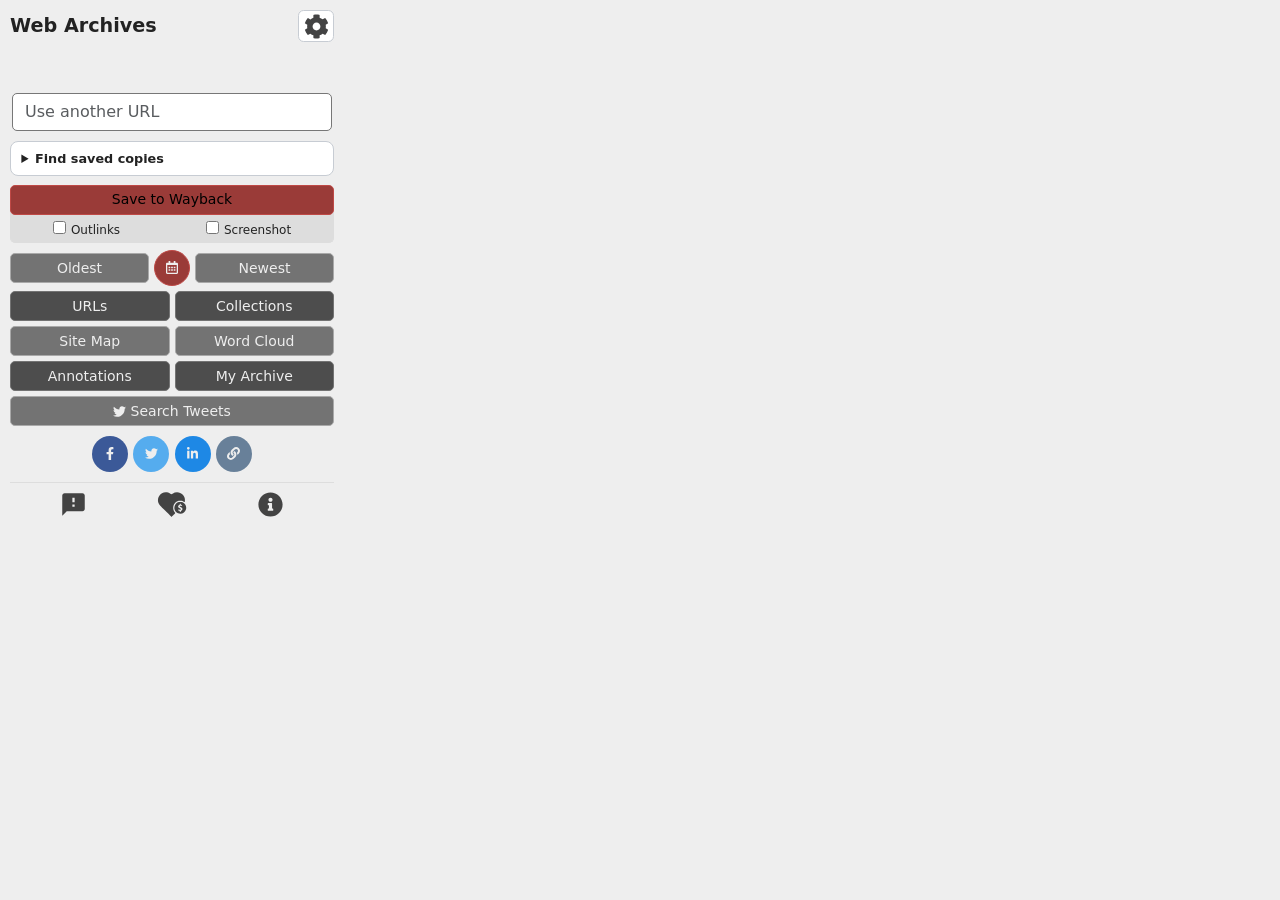
==== commit 44009704: "Add opt-in Archive.today actions and dual saving Group archive results by provider and make the Wayb" ====
--- a/index.html
+++ b/index.html
@@ -5,7 +5,7 @@
   <meta content="text/html;charset=utf-8" http-equiv="Content-Type">
   <meta content="utf-8" http-equiv="encoding">
   <meta name="viewport" content="width=device-width, initial-scale=1.0">
-  <title>Wayback Machine</title>
+  <title>Web Archives</title>
   <link rel="stylesheet" type="text/css" href="css/bootstrap.css">
   <link rel="stylesheet" type="text/css" href="css/common.css">
   <link rel="stylesheet" type="text/css" href="css/index.css">
@@ -17,8 +17,12 @@
   <!-- Main Popup Page -->
   <div class="unselectable page" id="popup-page">
 
-    <a tabindex="-1" href="#"><img class="resize-fit-center logo-wayback-machine" src="images/wayback-bordered.png"
-        alt="Wayback Machine"></a>
+    <header class="popup-heading">
+      <h1>Web Archives</h1>
+      <button type="button" class="tab-item" id="settings-tab-btn" aria-label="Settings" title="Settings">
+        <img src="images/fa/cog-solid.svg" class="tab-icon settings-icon-svg" alt="">
+      </button>
+    </header>
     <div class="text-center">
 
       <!-- Status Messages -->
@@ -34,7 +38,7 @@
       <form id="search-container">
         <div class="bootstrap-typeahead clearfix open">
           <div class="bootstrap-typeahead-input" tabindex="-1">
-            <input id="search-input" type="text" placeholder="Search URL" value="" autocomplete="off"
+            <input id="search-input" type="text" aria-label="Page URL" placeholder="Use another URL" value="" autocomplete="off"
               class="form-control has-aux bootstrap-typeahead-input-main has-selection">
           </div>
           <div id="suggestion-box" class="dropdown-menu bootstrap-typeahead-menu dropdown-menu-left">
@@ -56,15 +60,17 @@
       </div>
 
       <details id="archives-panel">
-        <summary>Archives</summary>
-        <label for="archive-capture-limit">Recent captures</label>
-        <select id="archive-capture-limit">
-          <option>5</option>
-          <option>10</option>
-          <option>20</option>
-        </select>
-        <p id="archive-capture-status" role="status"></p>
-        <ul id="archive-capture-list" aria-label="Recent Wayback captures"></ul>
+        <summary>Find saved copies</summary>
+        <section class="archive-card" aria-labelledby="wayback-provider-heading">
+          <h2 id="wayback-provider-heading">Wayback Machine</h2>
+          <p id="archive-capture-status" role="status"></p>
+          <ul id="archive-capture-list" aria-label="Recent Wayback captures"></ul>
+        </section>
+        <section class="archive-card" aria-labelledby="archive-today-heading">
+          <h2 id="archive-today-heading">Archive.today</h2>
+          <p id="archive-today-status" aria-live="polite">Enable Archive.today in Settings to use it.</p>
+          <button type="button" id="archive-today-browse" class="archive-action" disabled>Open snapshot search</button>
+        </section>
       </details>
 
       <div id="spn-container">
@@ -76,7 +82,7 @@
                   <div class="progress-bar progress-bar-striped active" role="progressbar">
                   </div>
                 </div>
-                <button id="spn-front-label">Save Page Now</button>
+                <button type="button" id="spn-front-label">Save to Wayback</button>
               </div>
             </div>
             <div class="flip-back">
@@ -96,6 +102,15 @@
         </div>
       </div>
 
+      <div id="archive-today-actions" hidden>
+        <div class="archive-action-row">
+          <button type="button" id="archive-today-save" class="archive-action" disabled>Save to Archive.today</button>
+          <button type="button" id="archive-save-both" class="archive-action archive-action-primary" disabled>Save to both</button>
+        </div>
+        <p id="archive-action-help" class="archive-help">Archive.today opens in a tab and may publish the URL.</p>
+      </div>
+      <p id="archive-action-status" class="archive-help" role="status"></p>
+
       <div class="btn-flex-block">
         <button type="button" class="btn btn-sm btn-equal btn-light-gray not-sup-dim blocked-dim" id="oldest-btn"
           title="Display the earliest archive of a URL">Oldest</button>
@@ -213,9 +228,6 @@
 
       <hr>
       <div class="tab-bar">
-        <button tabindex="0" class="tab-item" id="settings-tab-btn">
-          <img src="images/fa/cog-solid.svg" class="tab-icon settings-icon-svg" title="Settings" alt="Settings">
-        </button>
         <button tabindex="0" class="tab-item" id="feedback-tab-btn">
           <img src="images/tabbar/feedback-icon.svg" class="tab-icon feedback-icon-svg" title="Write a Review"
             alt="Feedback">
@@ -253,6 +265,21 @@
     </div>
 
     <div id="first-panel" style="margin-bottom: 10px">
+      <fieldset id="archive-provider-settings">
+        <legend>Archive providers</legend>
+        <label for="archive-capture-limit">Recent copies per provider</label>
+        <input type="number" id="archive-capture-limit" min="1" max="30" step="1" value="5">
+        <label class="archive-setting-wide">
+          <input type="checkbox" id="archive-today-enabled"> Enable Archive.today
+        </label>
+        <label for="archive-today-mirror">Archive.today mirror</label>
+        <select id="archive-today-mirror">
+          <option value="archive.today">archive.today</option>
+          <option value="archive.is">archive.is</option>
+        </select>
+        <p class="archive-setting-wide archive-help">Search and save send the selected URL to the chosen mirror. Saves may become public.</p>
+      </fieldset>
+
       <label class="setting-switch" for="auto-archive-setting">
         <input type="checkbox" class="saved-setting private-setting" id="auto-archive-setting">
         <div class="setting-text-box">
--- a/css/index.css
+++ b/css/index.css
@@ -1,7 +1,7 @@
 /* default light mode */
 
 body {
-    width: 220px;
+    width: 344px;
     background-color: #eee;
     color: #222;
 }
@@ -549,45 +549,149 @@
 
 }
 
+/* Archive controls and provider results */
+:root {
+    --archive-border: #c7ccd3;
+    --archive-surface: #fff;
+    --archive-muted: #4f5966;
+    --archive-accent: #165b60;
+    --archive-accent-text: #fff;
+}
+
+.popup-heading {
+    display: flex;
+    align-items: center;
+    justify-content: space-between;
+    margin-bottom: .6rem;
+}
+
+.popup-heading h1 {
+    font-size: 1.2rem;
+    font-weight: 700;
+    margin: 0;
+}
+
+#settings-tab-btn {
+    width: 2.25rem !important;
+    min-height: 2rem;
+    border: 1px solid var(--archive-border);
+    border-radius: .35rem;
+    background: var(--archive-surface);
+}
+
+#search-input { width: 100%; }
+
 #archives-panel {
-    margin: 0.5rem 0;
+    border: 1px solid var(--archive-border);
+    border-radius: .5rem;
+    padding: .45rem .65rem;
+    margin: .55rem 0;
     text-align: left;
-    font-size: 0.8rem;
+    font-size: .8rem;
+    background: var(--archive-surface);
 }
 
 #archives-panel summary {
     cursor: pointer;
-    font-weight: bold;
-}
-
-#archive-capture-status {
-    margin: 0.25rem 0;
-}
+    font-weight: 700;
+}
+
+.archive-card {
+    border-top: 1px solid var(--archive-border);
+    margin-top: .45rem;
+    padding-top: .4rem;
+}
+
+.archive-card h2 {
+    font-size: .83rem;
+    font-weight: 700;
+    margin: 0;
+}
+
+.archive-card p, .archive-help {
+    margin: .2rem 0;
+    font-size: .76rem;
+    color: var(--archive-muted);
+}
+
+#archive-action-status:empty { display: none; }
 
 #archive-capture-list {
     list-style: none;
     padding: 0;
     margin: 0;
-    max-height: 12rem;
+    max-height: 9rem;
     overflow: auto;
 }
 
-#archive-capture-list li {
+#archive-capture-list li, .archive-action-row {
     display: flex;
+    align-items: baseline;
     justify-content: space-between;
-    align-items: baseline;
-    gap: 0.25rem;
-    margin: 0.25rem 0;
-}
-
-#archives-panel a {
+    gap: .35rem;
+    margin: .2rem 0;
+}
+
+.archive-action-row > button { flex: 1; }
+
+.archive-action {
+    border: 1px solid var(--archive-border);
+    border-radius: .3rem;
+    background: var(--archive-surface);
     color: inherit;
-}
-
-#archives-panel :focus-visible,
-.tab-item:focus-visible {
+    padding: .22rem .4rem;
+    font-size: .77rem;
+}
+
+.archive-action-primary {
+    border-color: var(--archive-accent);
+    background: var(--archive-accent);
+    color: var(--archive-accent-text);
+}
+
+.archive-action:disabled { opacity: .55; }
+
+#archives-panel a { color: inherit; }
+
+#archive-provider-settings {
+    display: grid;
+    grid-template-columns: 1fr auto;
+    align-items: center;
+    gap: .35rem .5rem;
+    border: 1px solid var(--archive-border);
+    border-radius: .4rem;
+    padding: .45rem .55rem;
+    margin: .6rem 0;
+    font-size: .82rem;
+}
+
+#archive-provider-settings legend {
+    float: none;
+    width: auto;
+    padding: 0 .2rem;
+    margin: 0;
+    font-size: .85rem;
+    font-weight: 700;
+}
+
+#archive-provider-settings label { margin: 0; }
+#archive-capture-limit { width: 4rem; }
+.archive-setting-wide { grid-column: 1 / -1; }
+
+#archives-panel :focus-visible, .archive-action:focus-visible,
+#archive-provider-settings :focus-visible, .tab-item:focus-visible {
     outline: 2px solid currentColor;
     outline-offset: 2px;
+}
+
+@media (prefers-color-scheme: dark) {
+    :root {
+        --archive-border: #626b75;
+        --archive-surface: #25282b;
+        --archive-muted: #ccd1d6;
+        --archive-accent: #9ed8dc;
+        --archive-accent-text: #162529;
+    }
 }
 
 @media (prefers-reduced-motion: reduce) {
